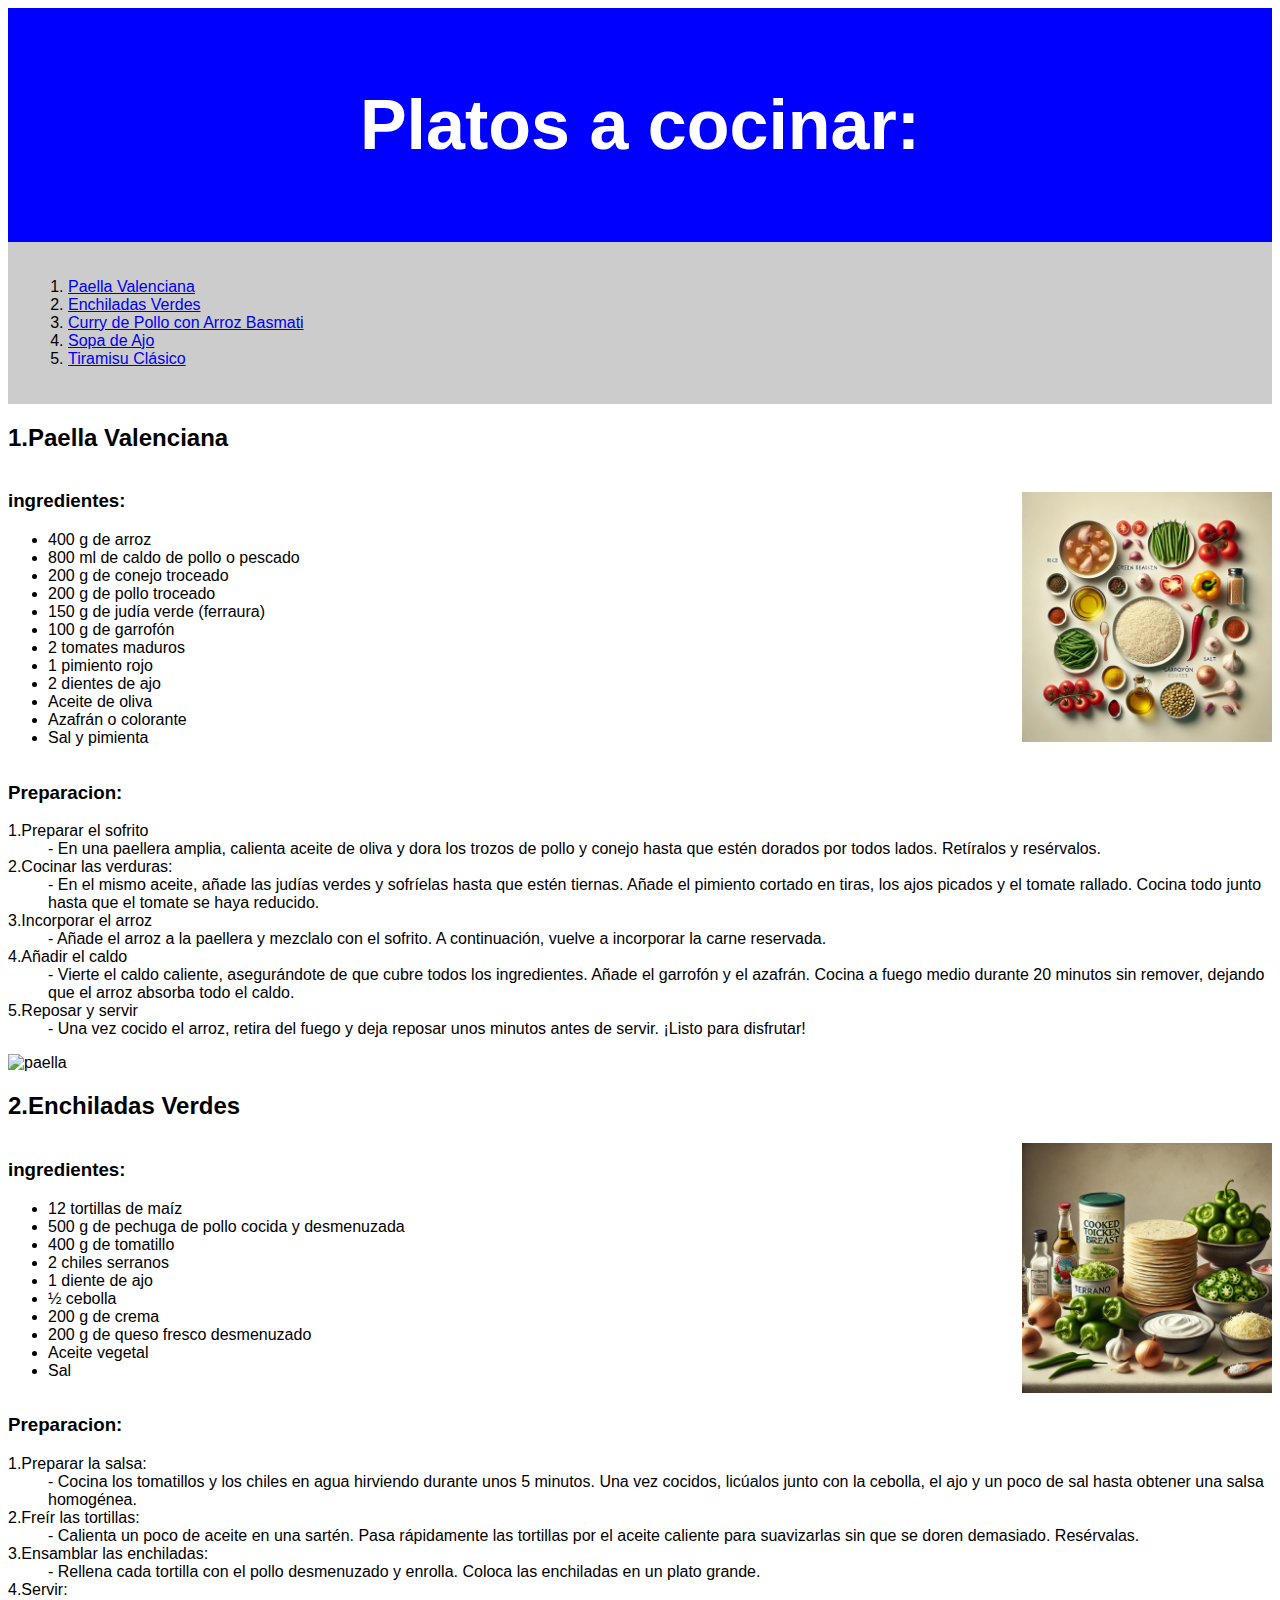
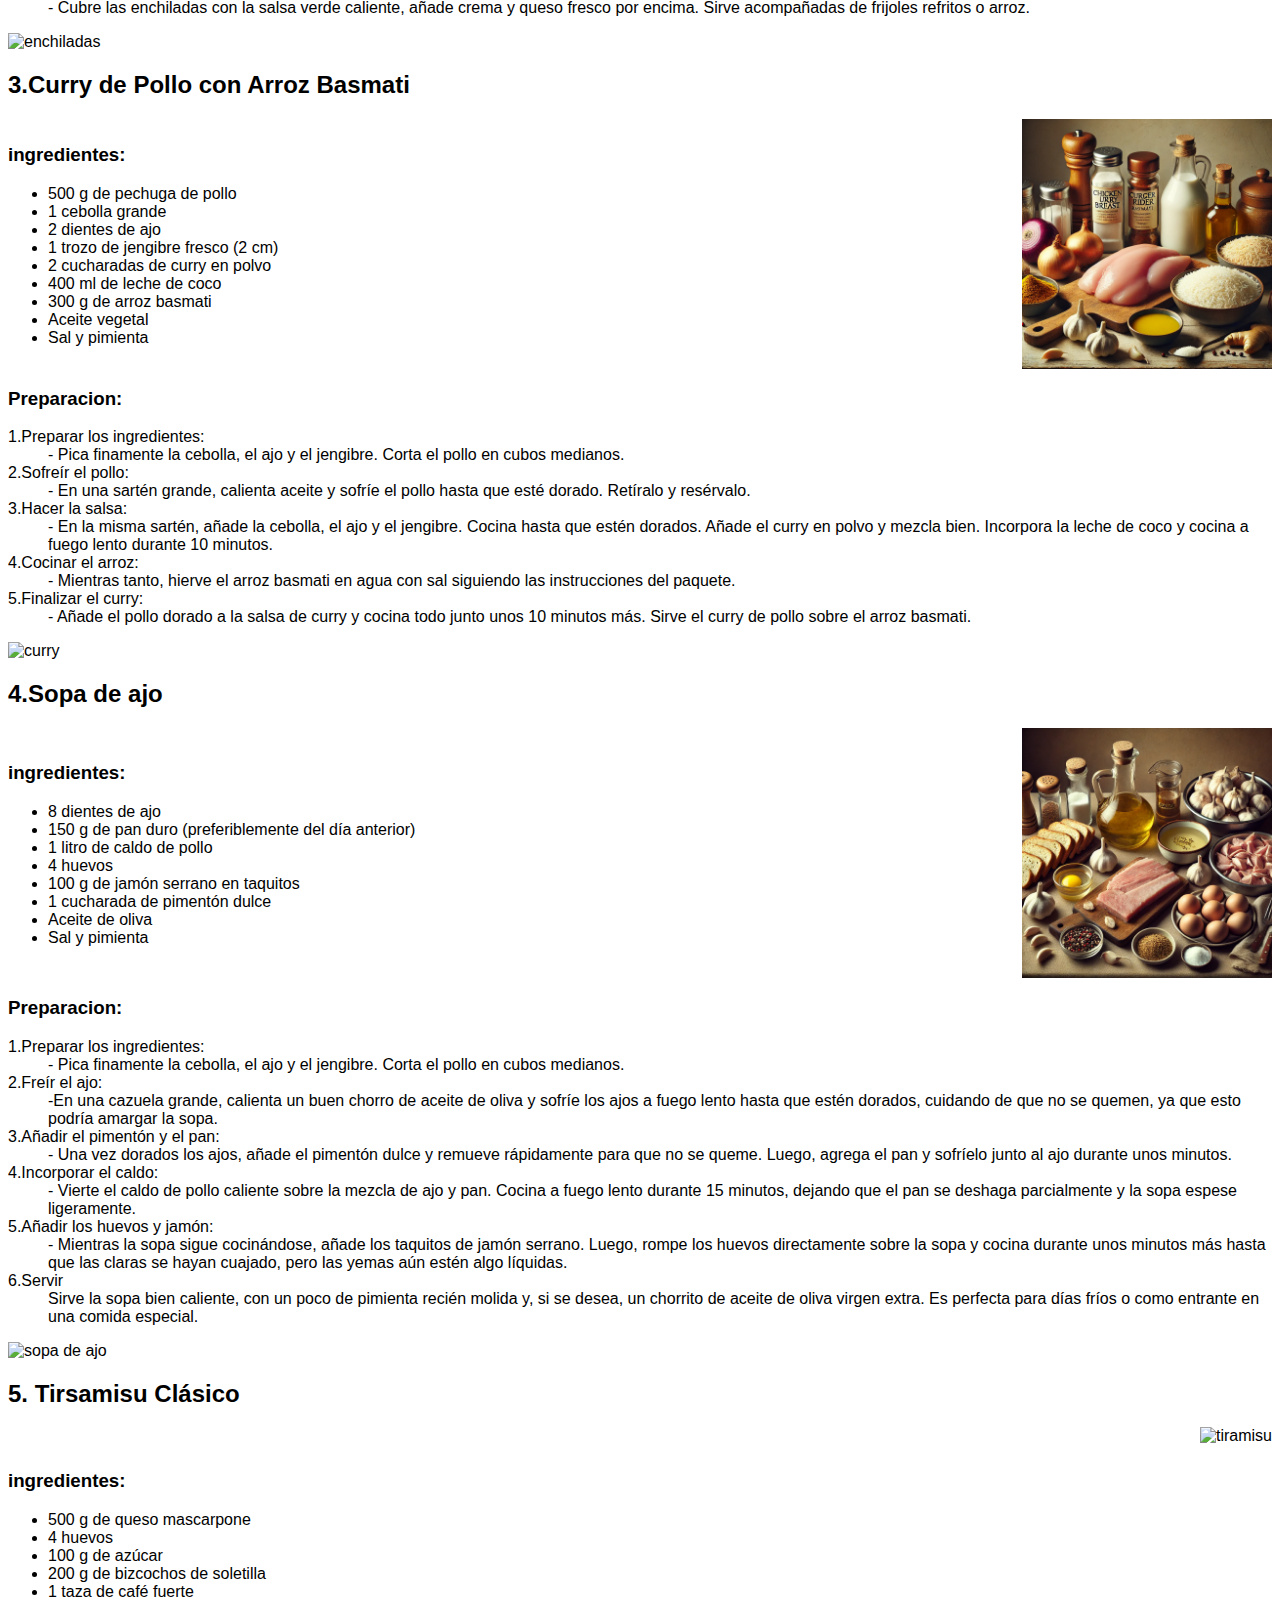
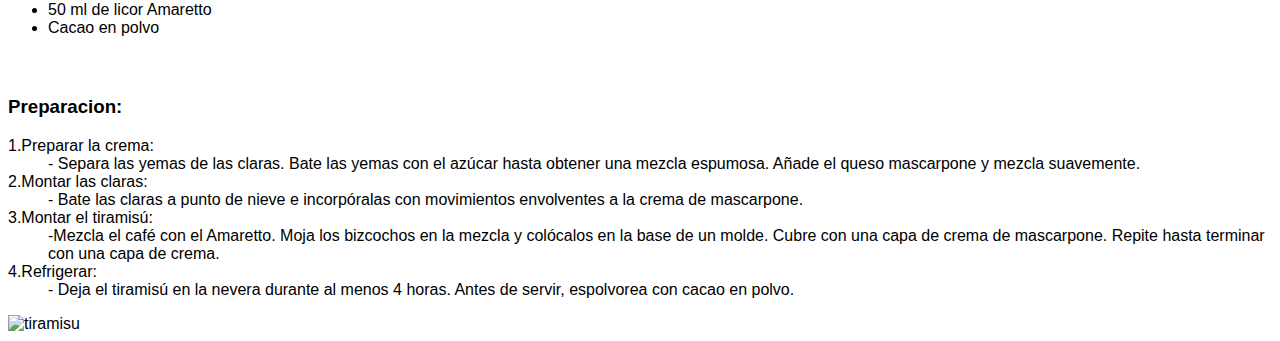
==== index.html @ d22cc7e3 "Update and rename Recetas.html to index.html" ====
<!DOCTYPE html>
<html>
<head>
<link rel="stylesheet" href="style.css">
<center>
<title>RECETA DE COCINA</title>
</center>
</head>
<body>
<header>
<h1>Platos a cocinar:</h1>
</header>
<nav>
<ol type="1">
 <li><a href="#Paella Valenciana">Paella Valenciana</a></li>
<li><a href="#Enchiladas Verdes">Enchiladas Verdes</a></li>
<li><a href="#Curry de pollo">Curry de Pollo con Arroz Basmati</a></li>
<li><a href="#Sopa de ajo">Sopa de Ajo</a></li>
<li><a href="#Tiramisu">Tiramisu Clásico</a></li>
</ol>
</nav>
<h2 id="Paella Valenciana">1.Paella Valenciana</h2>
 <div class="container">
        <div class="texto">
<h3>ingredientes:</h3>
<ul>
<li>400 g de arroz</li>
<li>800 ml de caldo de pollo o pescado</li>
<li>200 g de conejo troceado</li>
<li>200 g de pollo troceado</li>
<li>150 g de judía verde (ferraura)</li>
<li>100 g de garrofón</li>
<li>2 tomates maduros</li>
<li>1 pimiento rojo</li>
<li>2 dientes de ajo</li>
<li>Aceite de oliva</li>
<li>Azafrán o colorante</li>
<li>Sal y pimienta</li>
</ul>
</div>
<img src="paella valenciana.jpg" alt="Paella" widht="200" height="250">
</div>
<h3>Preparacion:</h3>
<dl>
  <dt>1.Preparar el sofrito</dt>
  <dd>- En una paellera amplia, calienta aceite de oliva y dora los trozos de pollo y conejo hasta que estén dorados por todos lados. Retíralos y resérvalos.</dd>
  <dt>2.Cocinar las verduras: </dt>
  <dd>- En el mismo aceite, añade las judías verdes y sofríelas hasta que estén tiernas. Añade el pimiento cortado en tiras, los ajos picados y el tomate rallado. Cocina todo junto hasta que el tomate se haya reducido.</dd>
<dt>3.Incorporar el arroz</dt>
<dd>- Añade el arroz a la paellera y mezclalo con el sofrito. A continuación, vuelve a incorporar la carne reservada.</dd>
<dt>4.Añadir el caldo</dt>
<dd>- Vierte el caldo caliente, asegurándote de que cubre todos los ingredientes. Añade el garrofón y el azafrán. Cocina a fuego medio durante 20 minutos sin remover, dejando que el arroz absorba todo el caldo.</dd>
<dt>5.Reposar y servir</dt>
<dd>- Una vez cocido el arroz, retira del fuego y deja reposar unos minutos antes de servir. ¡Listo para disfrutar!</dd>
</dl>
<img src="https://th.bing.com/th/id/OIP.tnwNuyfioutvfzhUGkuewgHaE8?w=266&h=180&c=7&r=0&o=5&pid=1.7" alt="paella" height="250" widht"200">

<h2 id="Enchiladas Verdes">2.Enchiladas Verdes</h2>
 <div class="container">
        <div class="texto">
<h3>ingredientes:</h3>
<ul>
<li>12 tortillas de maíz</li>
<li>500 g de pechuga de pollo cocida y desmenuzada</li>
<li>400 g de tomatillo</li>
<li>2 chiles serranos</li>
<li>1 diente de ajo</li>
<li>½ cebolla</li>
<li>200 g de crema</li>
<li>200 g de queso fresco desmenuzado</li>
<li>Aceite vegetal</li>
<li>Sal</li>
</div>
<img src="enchiladas verdes.png" alt="enchiladas" widht="200" height="250">
</div>
</ul>
<h3>Preparacion:</h3>
<dl>
  <dt>1.Preparar la salsa:</dt>
  <dd>- Cocina los tomatillos y los chiles en agua hirviendo durante unos 5 minutos. Una vez cocidos, licúalos junto con la cebolla, el ajo y un poco de sal hasta obtener una salsa homogénea.</dd>
  <dt>2.Freír las tortillas:</dt>
  <dd>- Calienta un poco de aceite en una sartén. Pasa rápidamente las tortillas por el aceite caliente para suavizarlas sin que se doren demasiado. Resérvalas.</dd>
<dt>3.Ensamblar las enchiladas:</dt>
<dd>- Rellena cada tortilla con el pollo desmenuzado y enrolla. Coloca las enchiladas en un plato grande.</dd>
<dt>4.Servir:</dt>
<dd>- Cubre las enchiladas con la salsa verde caliente, añade crema y queso fresco por encima. Sirve acompañadas de frijoles refritos o arroz.</dd>
</dl>
<img src="https://th.bing.com/th/id/OIP.xDz1OhSbNdtH65p-t7ln-QAAAA?w=262&h=180&c=7&r=0&o=5&pid=1.7" alt="enchiladas" withd="200" height="250">

<h2 id="Curry de pollo">3.Curry de Pollo con Arroz Basmati</h2>
<div class="container">
<div class="texto">
<h3>ingredientes:</h3>
<ul>
<li>500 g de pechuga de pollo</li>
<li>1 cebolla grande</li>
<li>2 dientes de ajo</li>
<li>1 trozo de jengibre fresco (2 cm)</li>
<li>2 cucharadas de curry en polvo</li>
<li>400 ml de leche de coco</li>
<li>300 g de arroz basmati</li>
<li>Aceite vegetal</li>
<li>Sal y pimienta</li>
</ul>
</div>
<img src="Curry de Pollo con Arroz basmati.png" alt="curry withd="200" height="250">
</div>
<h3>Preparacion:</h3>
<dl>
  <dt>1.Preparar los ingredientes:</dt>
  <dd>- Pica finamente la cebolla, el ajo y el jengibre. Corta el pollo en cubos medianos.</dd>
  <dt>2.Sofreír el pollo:</dt>
  <dd>-  En una sartén grande, calienta aceite y sofríe el pollo hasta que esté dorado. Retíralo y resérvalo.</dd>
<dt>3.Hacer la salsa:</dt>
<dd>- En la misma sartén, añade la cebolla, el ajo y el jengibre. Cocina hasta que estén dorados. Añade el curry en polvo y mezcla bien. Incorpora la leche de coco y cocina a fuego lento durante 10 minutos.</dd>
<dt>4.Cocinar el arroz:</dt>
<dd>- Mientras tanto, hierve el arroz basmati en agua con sal siguiendo las instrucciones del paquete.</dd>
<dt>5.Finalizar el curry:</dt>
<dd>- Añade el pollo dorado a la salsa de curry y cocina todo junto unos 10 minutos más. Sirve el curry de pollo sobre el arroz basmati.</dd>
</dl>
<img src="https://th.bing.com/th/id/OIP.jAvC0XmqYlve8ESWMY9VvwHaDt?w=325&h=174&c=7&r=0&o=5&pid=1.7" alt="curry" withd="200" height="250">

<h2 id="Sopa de ajo">4.Sopa de ajo</h2>
<div class="container">
<div class="texto">
<h3>ingredientes:</h3>
<ul>
<li>8 dientes de ajo</li>
<li>150 g de pan duro (preferiblemente del día anterior)</li>
<li>1 litro de caldo de pollo</li>
<li>4 huevos</li>
<li>100 g de jamón serrano en taquitos</li>
<li>1 cucharada de pimentón dulce</li>
<li>Aceite de oliva</li>
<li>Sal y pimienta</li>
</ul>
</div>
<img src="Sopa de ajo.png" alt="sopa" withd="200" height="250">
</div>
<h3>Preparacion:</h3>
<dl>
  <dt>1.Preparar los ingredientes:</dt>
  <dd>- Pica finamente la cebolla, el ajo y el jengibre. Corta el pollo en cubos medianos.</dd>
  <dt>2.Freír el ajo:</dt>
  <dd>-En una cazuela grande, calienta un buen chorro de aceite de oliva y sofríe los ajos a fuego lento hasta que estén dorados, cuidando de que no se quemen, ya que esto podría amargar la sopa.</dd>
<dt>3.Añadir el pimentón y el pan:</dt>
<dd>- Una vez dorados los ajos, añade el pimentón dulce y remueve rápidamente para que no se queme. Luego, agrega el pan y sofríelo junto al ajo durante unos minutos.</dd>
<dt>4.Incorporar el caldo:</dt>
<dd>- Vierte el caldo de pollo caliente sobre la mezcla de ajo y pan. Cocina a fuego lento durante 15 minutos, dejando que el pan se deshaga parcialmente y la sopa espese ligeramente.</dd>
<dt>5.Añadir los huevos y jamón:</dt>
<dd>- Mientras la sopa sigue cocinándose, añade los taquitos de jamón serrano. Luego, rompe los huevos directamente sobre la sopa y cocina durante unos minutos más hasta que las claras se hayan cuajado, pero las yemas aún estén algo líquidas.</dd>
<dt>6.Servir</dt>
<dd>Sirve la sopa bien caliente, con un poco de pimienta recién molida y, si se desea, un chorrito de aceite de oliva virgen extra. Es perfecta para días fríos o como entrante en una comida especial.</dd>
</dl>
<img src="https://th.bing.com/th/id/OIP.9Mq6CdFbl_LHJoOS9keQqAHaE-?w=270&h=181&c=7&r=0&o=5&pid=1.7" alt="sopa de ajo" withd="200" height="250">

<h2 id="Tiramisu">5. Tirsamisu Clásico</h2>
<div class="container">
<div class="texto">
<h3>ingredientes:</h3>
<ul>
<li>500 g de queso mascarpone</li>
<li>4 huevos</li>
<li>100 g de azúcar</li>
<li>200 g de bizcochos de soletilla</li>
<li>1 taza de café fuerte</li>
<li>50 ml de licor Amaretto</li>
<li>Cacao en polvo</li>
</ul>
</div>
<img src="tiramisu.png" alt="tiramisu" withd="200" height="250">
</div>
<h3>Preparacion:</h3>
<dl>
  <dt>1.Preparar la crema:</dt>
  <dd>- Separa las yemas de las claras. Bate las yemas con el azúcar hasta obtener una mezcla espumosa. Añade el queso mascarpone y mezcla suavemente.</dd>
  <dt>2.Montar las claras:</dt>
  <dd>- Bate las claras a punto de nieve e incorpóralas con movimientos envolventes a la crema de mascarpone.</dd>
<dt>3.Montar el tiramisú:</dt>
<dd>-Mezcla el café con el Amaretto. Moja los bizcochos en la mezcla y colócalos en la base de un molde. Cubre con una capa de crema de mascarpone. Repite hasta terminar con una capa de crema.</dd>
<dt>4.Refrigerar:</dt>
<dd>- Deja el tiramisú en la nevera durante al menos 4 horas. Antes de servir, espolvorea con cacao en polvo.</dd>
</dl>
<img src="https://th.bing.com/th/id/OIP.g6OCL5qbY-Nnp-jUe3qzeQHaE7?w=281&h=188&c=7&r=0&o=5&pid=1.7" alt="tiramisu" withd="200" height="250">
</body>
</html>
---- style.css ----
body{
  box-sizing: border-box;
}

body {
  font-family: Arial, Helvetica, sans-serif;
}

/* Style the header */
header {
  background-color: #0000ff;
  padding: 30px;
  text-align: center;
  font-size: 35px;
  color: white;
}


/* Style the navigation menu */
nav {
  -webkit-flex: 1;
  -ms-flex: 1;
  flex: 1;
  background: #ccc;
  padding: 20px;
}

/* Style the list inside the menu */
nav ul {
  list-style-type: none;
  padding: 0;
}
        .container {
            display: flex; /* Usamos flexbox para alinear elementos */
            align-items: center; /* Centra verticalmente los elementos */
            justify-content: space-between; /* Espacio entre elementos */
        }
        .texto {
            flex: 0.5; /* El texto ocupará el espacio disponible */
            margin-right: 5px; /* Espacio entre el texto y la imagen */
        }
        .imagen {
            max-width: 200px; /* Ajusta el tamaño máximo de la imagen */
            height: auto; /* Mantiene la relación de aspecto */
        }
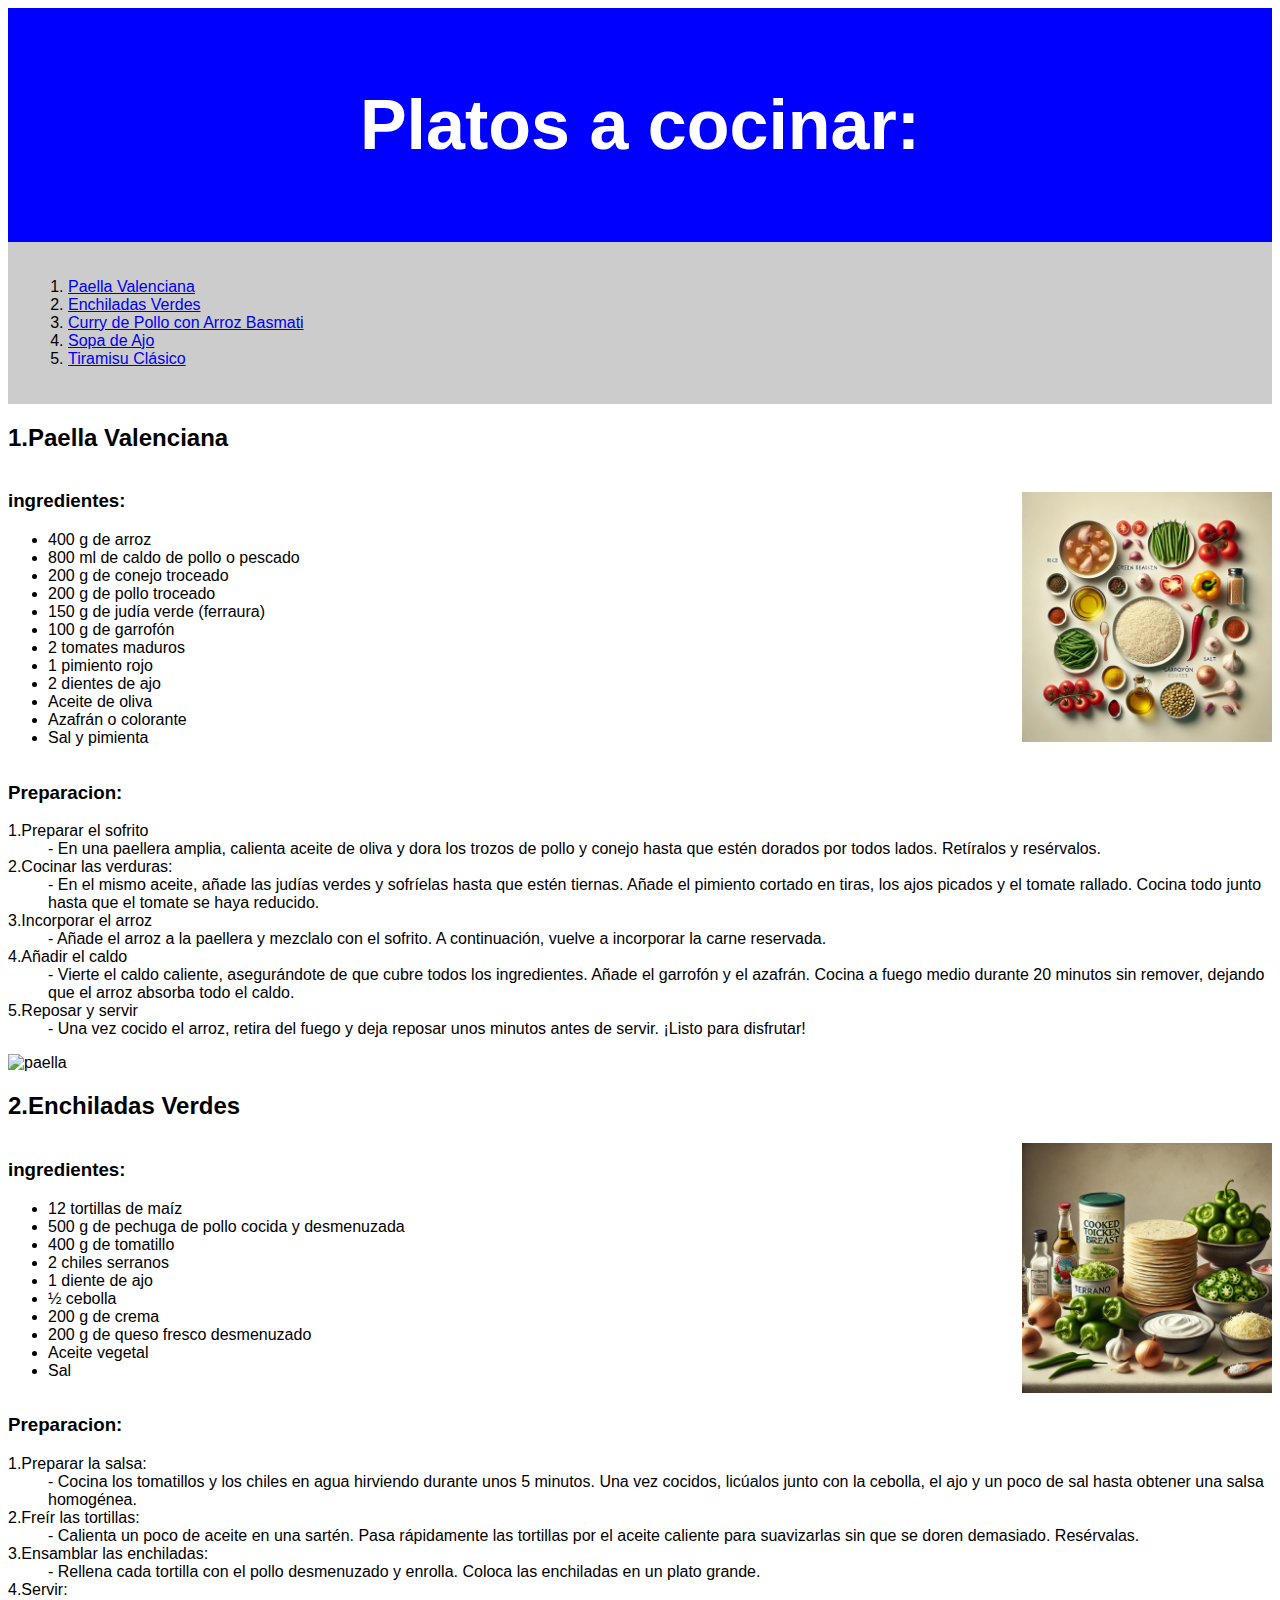
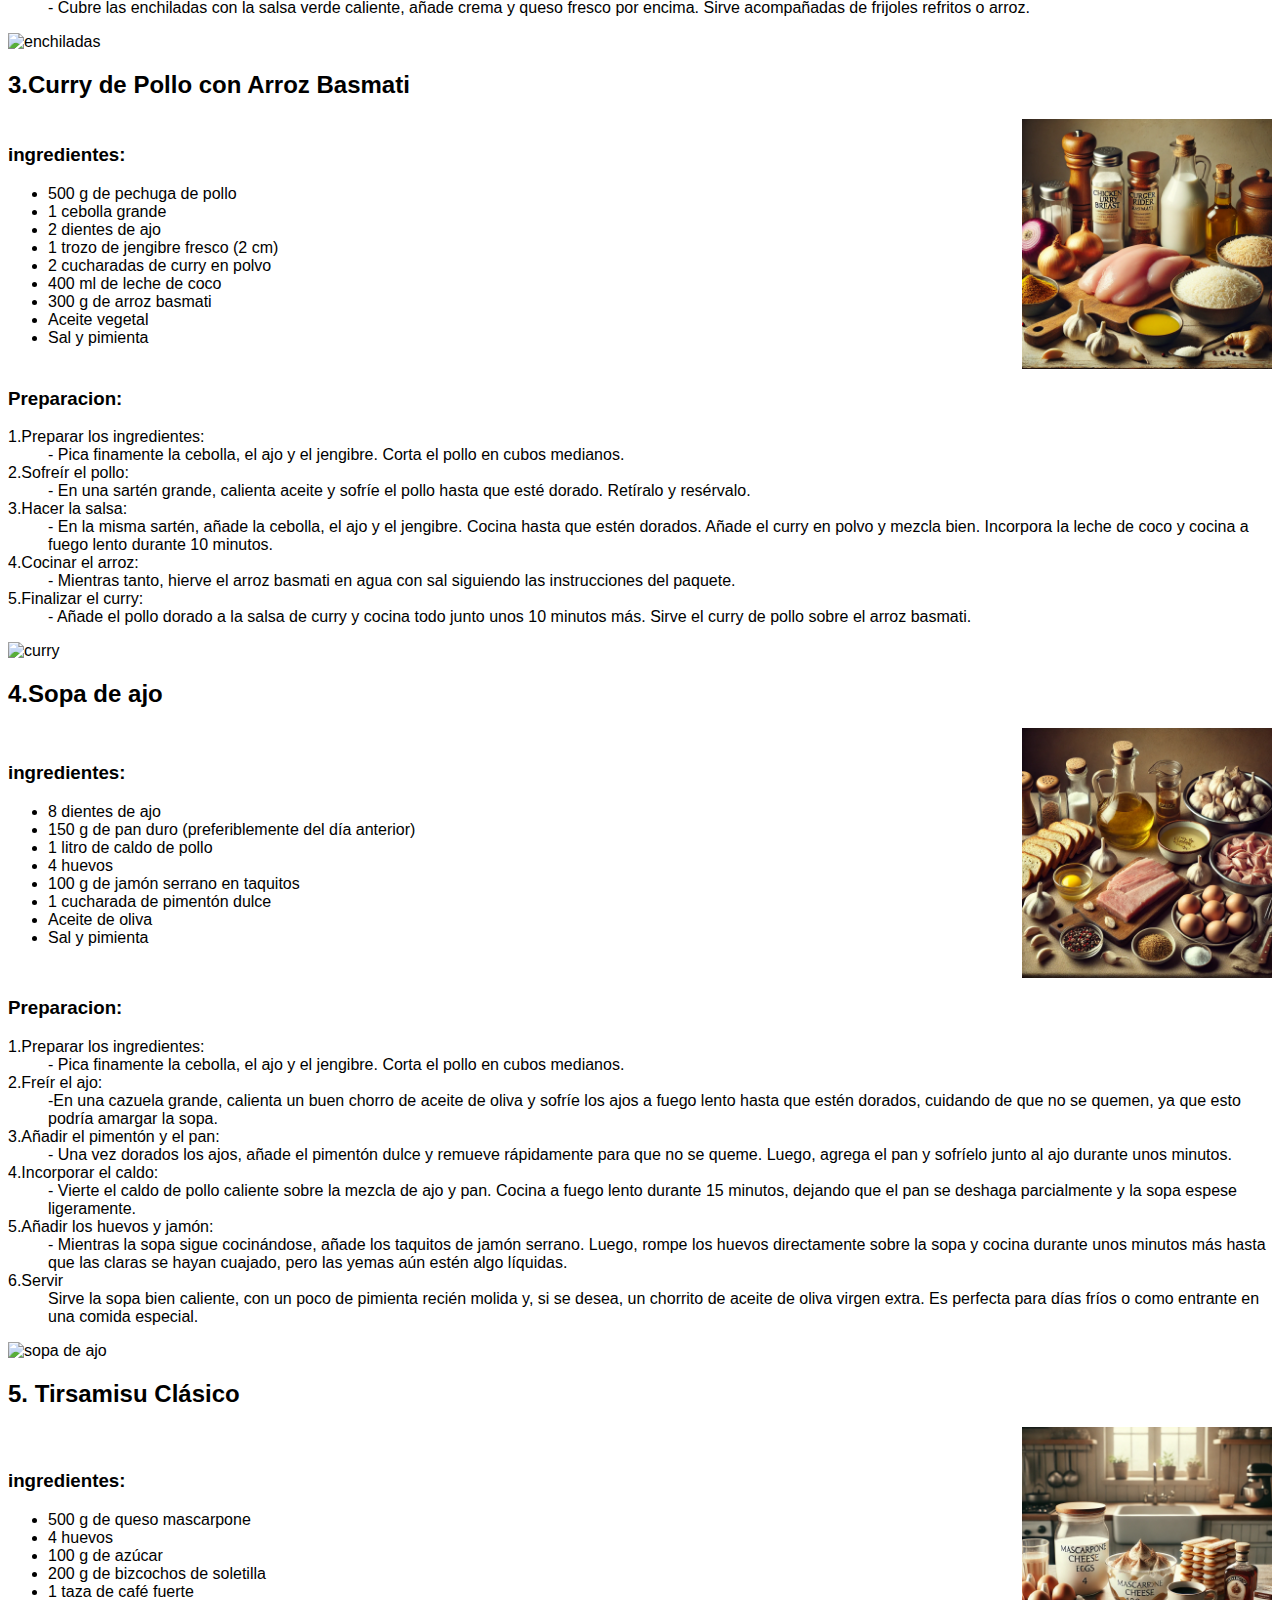
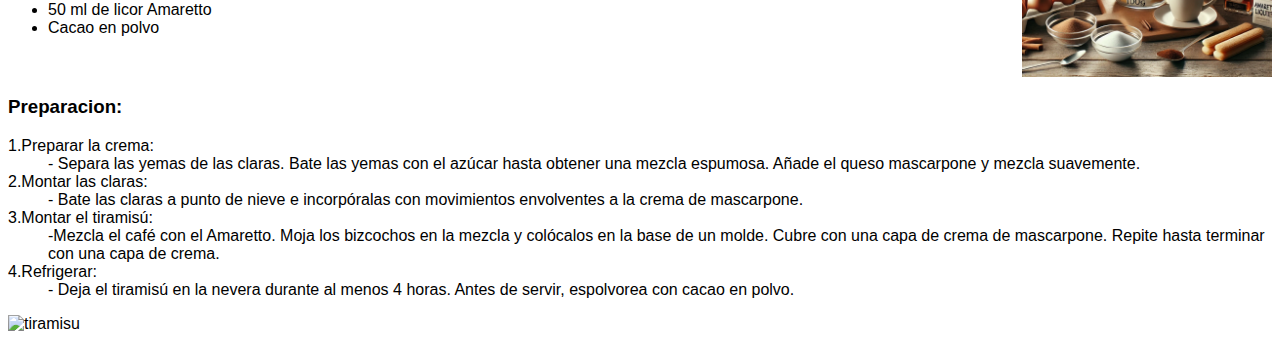
==== commit f9e5489d: "Update index.html" ====
--- a/index.html
+++ b/index.html
@@ -168,7 +168,7 @@
 <li>Cacao en polvo</li>
 </ul>
 </div>
-<img src="tiramisu.png" alt="tiramisu" withd="200" height="250">
+<img src="Tiramisu.png" alt="tiramisu" withd="200" height="250">
 </div>
 <h3>Preparacion:</h3>
 <dl>
